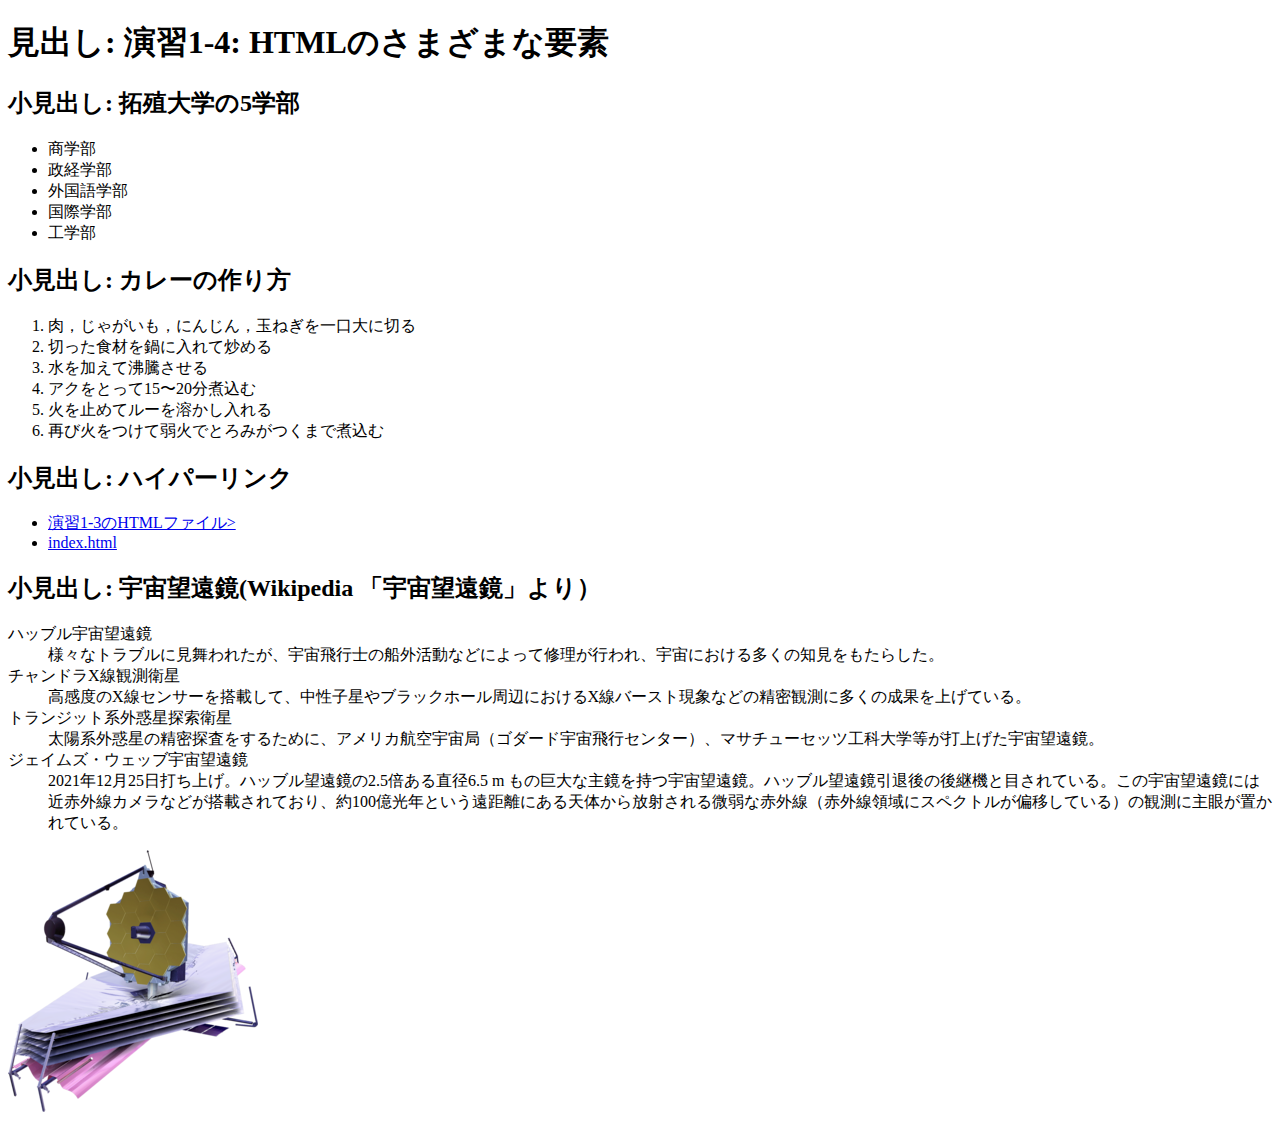
==== practice-html/elements.html @ 617115e1 "第１回課題" ====
<!DOCTYPE html>
  <head>
    <meta charset="utf-8">
    <title>演習1-4: HTMLのさまざまな要素</title>
  </head>
  <body>
  		<h1>見出し: 演習1-4: HTMLのさまざまな要素</h1>
		<h2>小見出し: 拓殖大学の5学部</h2>
		<ul>
			<li>商学部</li>
			<li>政経学部</li>
			<li>外国語学部</li>
			<li>国際学部</li>
			<li>工学部</li>
		</ul>
		<h2>小見出し: カレーの作り方</h2>
		<ol>
			<li>肉，じゃがいも，にんじん，玉ねぎを一口大に切る</li>
			<li>切った食材を鍋に入れて炒める</li>
			<li>水を加えて沸騰させる</li>
			<li>アクをとって15〜20分煮込む</li>
			<li>火を止めてルーを溶かし入れる</li>
			<li>再び火をつけて弱火でとろみがつくまで煮込む</li>
		</ol>
		<h2>小見出し: ハイパーリンク</h2>
		<ul>
			<li><a href ="practice-html/structure.html">演習1-3のHTMLファイル></a></li>
			<li><a href ="index.html">index.html</a></li>
		</ul>
		<h2>小見出し: 宇宙望遠鏡(Wikipedia 「宇宙望遠鏡」より）</h2>
		<dl>
			<dt>ハッブル宇宙望遠鏡</dt>
			<dd>様々なトラブルに見舞われたが、宇宙飛行士の船外活動などによって修理が行われ、宇宙における多くの知見をもたらした。</dd>
			<dt>チャンドラX線観測衛星</dt>
			<dd>高感度のX線センサーを搭載して、中性子星やブラックホール周辺におけるX線バースト現象などの精密観測に多くの成果を上げている。</dd>
			<dt>トランジット系外惑星探索衛星</dt>
			<dd>太陽系外惑星の精密探査をするために、アメリカ航空宇宙局（ゴダード宇宙飛行センター）、マサチューセッツ工科大学等が打上げた宇宙望遠鏡。</dd>
			<dt>ジェイムズ・ウェッブ宇宙望遠鏡</dt>
			<dd>2021年12月25日打ち上げ。ハッブル望遠鏡の2.5倍ある直径6.5 m もの巨大な主鏡を持つ宇宙望遠鏡。ハッブル望遠鏡引退後の後継機と目されている。この宇宙望遠鏡には近赤外線カメラなどが搭載されており、約100億光年という遠距離にある天体から放射される微弱な赤外線（赤外線領域にスペクトルが偏移している）の観測に主眼が置かれている。</dd>
		</dl>
		<img src = "JWST_spacecraft_model_2.png"
  </body>
</html>
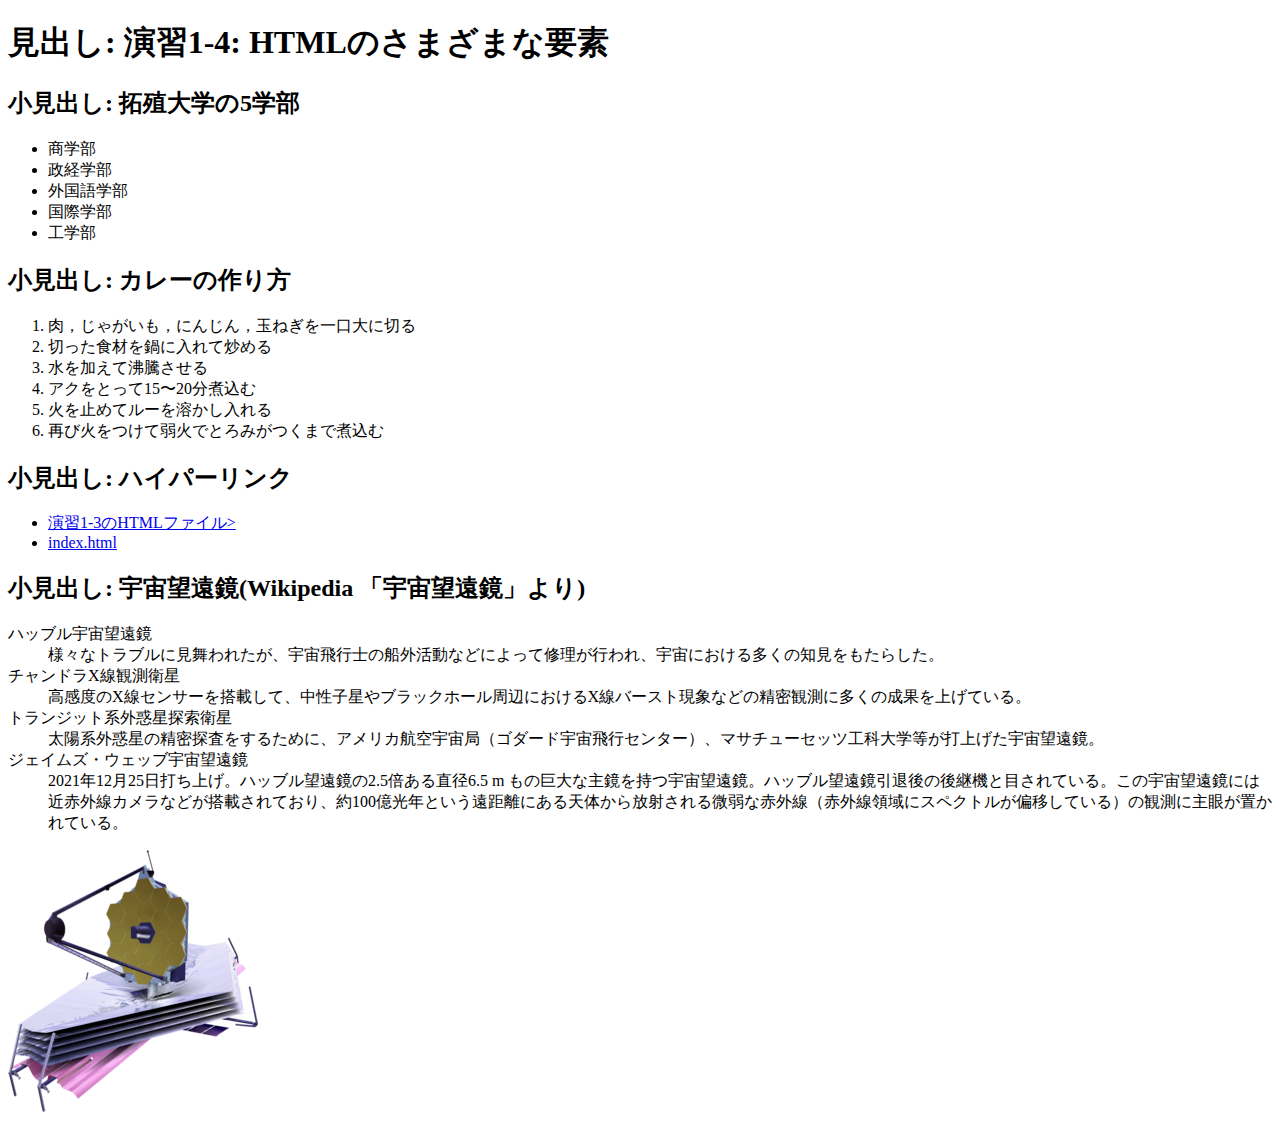
==== commit 2c2c0541: "第1回課題" ====
--- a/practice-html/elements.html
+++ b/practice-html/elements.html
@@ -24,10 +24,10 @@
 		</ol>
 		<h2>小見出し: ハイパーリンク</h2>
 		<ul>
-			<li><a href ="practice-html/structure.html">演習1-3のHTMLファイル></a></li>
-			<li><a href ="index.html">index.html</a></li>
+			<li><a href ="file:///Users/haruyakita/Documents/medialabo/practice-html/structure.html">演習1-3のHTMLファイル></a></li>
+			<li><a href ="file:///Users/haruyakita/Documents/medialabo/index.html">index.html</a></li>
 		</ul>
-		<h2>小見出し: 宇宙望遠鏡(Wikipedia 「宇宙望遠鏡」より）</h2>
+		<h2>小見出し: 宇宙望遠鏡(Wikipedia 「宇宙望遠鏡」より)</h2>
 		<dl>
 			<dt>ハッブル宇宙望遠鏡</dt>
 			<dd>様々なトラブルに見舞われたが、宇宙飛行士の船外活動などによって修理が行われ、宇宙における多くの知見をもたらした。</dd>
@@ -38,6 +38,6 @@
 			<dt>ジェイムズ・ウェッブ宇宙望遠鏡</dt>
 			<dd>2021年12月25日打ち上げ。ハッブル望遠鏡の2.5倍ある直径6.5 m もの巨大な主鏡を持つ宇宙望遠鏡。ハッブル望遠鏡引退後の後継機と目されている。この宇宙望遠鏡には近赤外線カメラなどが搭載されており、約100億光年という遠距離にある天体から放射される微弱な赤外線（赤外線領域にスペクトルが偏移している）の観測に主眼が置かれている。</dd>
 		</dl>
-		<img src = "JWST_spacecraft_model_2.png"
-  </body>
+		<img src = "JWST_spacecraft_model_2.png">
+	</body>
 </html>
